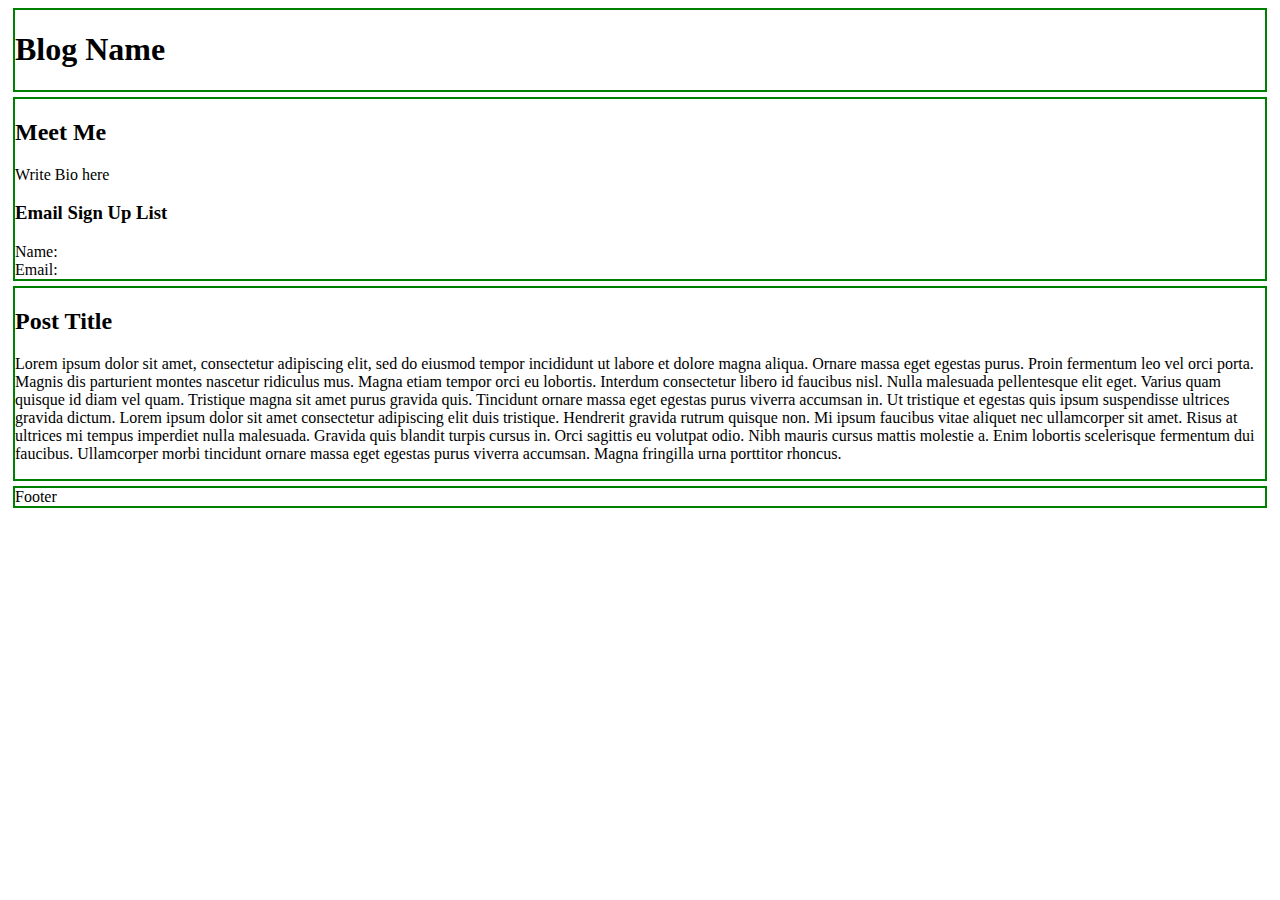
==== blog_post.html @ 64262ad8 "more base html and some css styling to see sections better" ====
<!DOCTYPE html>
<html>
    <head>
        <meta charset="utf-8" />
        <link rel="stylesheet" href="blog_post.css">
        <title>Blog Post</title>
        <meta name="description" content="Post" />
    </head>
    <body>
        <header>
            <h1>Blog Name</h1>
        </header>
        <div class="sidebar">
            <div class="bio">
                <h2>Meet Me</h2>
                <p>Write Bio here</p>
            </div>
            <div class="emailList">
                <h3>Email Sign Up List</h3>
                Name:<br>
                Email:
            </div>
        </div>
        <div class="content">
            <article class="feature">
                <h2>Post Title</h2>
                    <p>Lorem ipsum dolor sit amet, consectetur adipiscing elit, sed do eiusmod tempor incididunt ut labore et dolore magna aliqua. Ornare massa eget egestas purus. Proin fermentum leo vel orci porta. Magnis dis parturient montes nascetur ridiculus mus. Magna etiam tempor orci eu lobortis. Interdum consectetur libero id faucibus nisl. Nulla malesuada pellentesque elit eget. Varius quam quisque id diam vel quam. Tristique magna sit amet purus gravida quis. Tincidunt ornare massa eget egestas purus viverra accumsan in.

                        Ut tristique et egestas quis ipsum suspendisse ultrices gravida dictum. Lorem ipsum dolor sit amet consectetur adipiscing elit duis tristique. Hendrerit gravida rutrum quisque non. Mi ipsum faucibus vitae aliquet nec ullamcorper sit amet. Risus at ultrices mi tempus imperdiet nulla malesuada. Gravida quis blandit turpis cursus in. Orci sagittis eu volutpat odio. Nibh mauris cursus mattis molestie a. Enim lobortis scelerisque fermentum dui faucibus. Ullamcorper morbi tincidunt ornare massa eget egestas purus viverra accumsan. Magna fringilla urna porttitor rhoncus.
                    </p>
            </article>
        </div>
    </body>
    <footer> Footer
    </footer>
</html>
---- blog_post.css ----
header{
    border: 2px solid green;
    margin:5px;
}
.sidebar{
    border: 2px solid green;
    margin:5px;
}
.content{
    border: 2px solid green;
    margin:5px;
}
footer{
    border: 2px solid green;
    margin:5px;
}
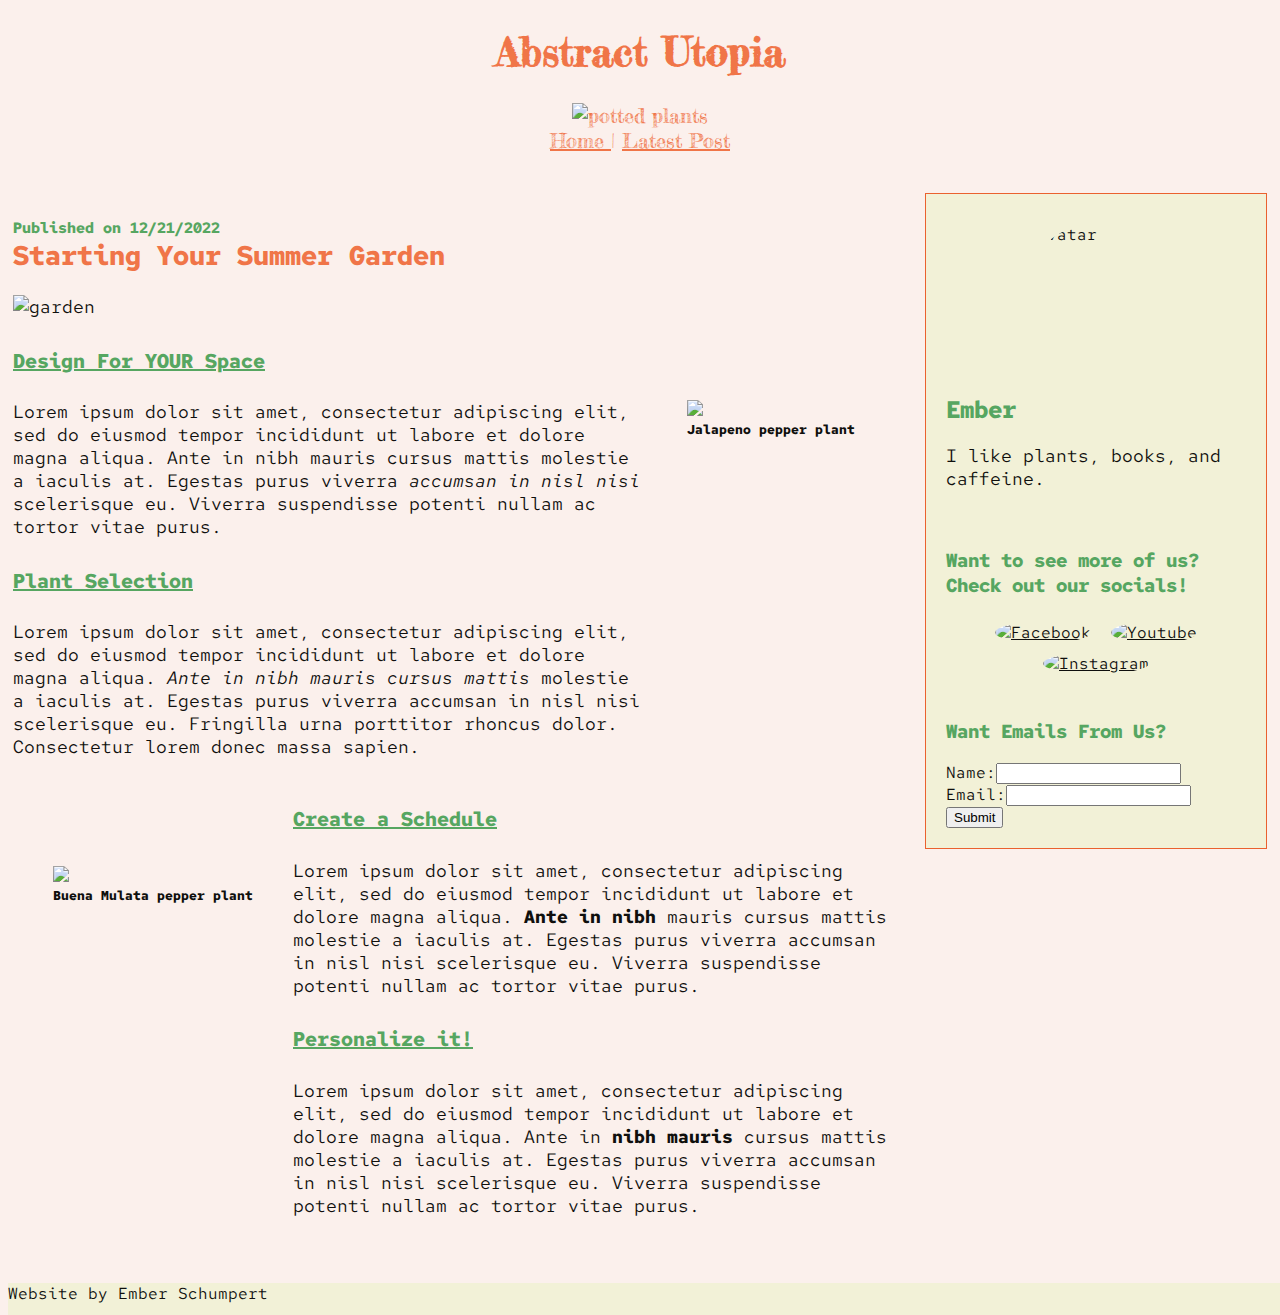
==== commit 4358b522: "css folder, extra flex,increased mobile responsiveness" ====
--- a/blog_post.html
+++ b/blog_post.html
@@ -1,36 +1,104 @@
 <!DOCTYPE html>
 <html>
-    <head>
-        <meta charset="utf-8" />
-        <link rel="stylesheet" href="blog_post.css">
-        <title>Blog Post</title>
-        <meta name="description" content="Post" />
-    </head>
-    <body>
-        <header>
-            <h1>Blog Name</h1>
-        </header>
+
+<head>
+    <meta charset="utf-8" />
+    <link rel="stylesheet" href="css/poststyle.css">
+    <meta name="viewport" content="width=device-width, initial-scale=1" />
+    <title>Blog Post</title>
+    <meta name="description" content="Post" />
+</head>
+
+<body>
+    <header>
+        <div class="inner">
+            <h1>Abstract Utopia</h1>
+            <img class="banner" src="img/banner.png" alt="potted plants">
+            <div class="nav"><a href=index.html> Home </a> |
+                <a href=blog_post.html>Latest Post</a>
+            </div>
+        </div>
+    </header>
+    <div class="container">
         <div class="sidebar">
-            <div class="bio">
-                <h2>Meet Me</h2>
-                <p>Write Bio here</p>
+            <div class="photo">
+                <img id="avatar" src="img/avatar.jpg" alt="avatar">
             </div>
+            <h2>Ember</h2>
+            <p>I like plants, books, and caffeine.</p>
+            <br>
+            <h3>Want to see more of us? Check out our socials!</h3>
+            <div class="socials">
+                <a href="http://facebook.com/"><img class="icons" src="img/fb.png" alt="Facebook"></a>
+                <a href="http://youtube.com/"><img class="icons" src="img/youtube.png" alt="Youtube"></a>
+                <a href="http://instagram.com/"><img class="icons" src="img/insta.png" alt="Instagram"></a>
+            </div>
+            <br>
             <div class="emailList">
-                <h3>Email Sign Up List</h3>
-                Name:<br>
-                Email:
+                <h3>Want Emails From Us?</h3>
+                Name:<input type:"text"><br>
+                Email:<input type:"text"><br>
+                <button type="submit">Submit</button>
             </div>
         </div>
         <div class="content">
-            <article class="feature">
-                <h2>Post Title</h2>
-                    <p>Lorem ipsum dolor sit amet, consectetur adipiscing elit, sed do eiusmod tempor incididunt ut labore et dolore magna aliqua. Ornare massa eget egestas purus. Proin fermentum leo vel orci porta. Magnis dis parturient montes nascetur ridiculus mus. Magna etiam tempor orci eu lobortis. Interdum consectetur libero id faucibus nisl. Nulla malesuada pellentesque elit eget. Varius quam quisque id diam vel quam. Tristique magna sit amet purus gravida quis. Tincidunt ornare massa eget egestas purus viverra accumsan in.
+            <div class="post">
+                <div class="top">
+                    <h5>Published on 12/21/2022</h5>
+                    <div class="mobile">
+                        <hr>
+                    </div>
+                    <h2>Starting Your Summer Garden</h2>
+                    <img id="preview" src="img/garden.jpg" alt="garden">
+                </div>
+                <br>
+                <div class="text1">
+                    <p>
+                    <h4><u>Design For YOUR Space</u></h4>
+                    Lorem ipsum dolor sit amet, consectetur adipiscing elit, sed do eiusmod tempor incididunt ut
+                    labore et dolore magna aliqua. Ante in nibh mauris cursus mattis molestie a iaculis at. Egestas
+                    purus viverra <em>accumsan in nisl nisi </em>scelerisque eu. Viverra suspendisse potenti nullam ac
+                    tortor
+                    vitae purus.
+                    <br>
+                    <h4><u>Plant Selection</u></h4>
+                    Lorem ipsum dolor sit amet, consectetur adipiscing elit, sed do eiusmod tempor incididunt ut
+                    labore et dolore magna aliqua. <em>Ante in nibh mauris cursus mattis </em>molestie a iaculis at.
+                    Egestas
+                    purus viverra accumsan in nisl nisi scelerisque eu. Fringilla urna porttitor rhoncus dolor.
+                    Consectetur lorem donec massa sapien.
+                    </p>
+                </div>
+                <figure class="plant1">
+                    <img src="img/jalapeno.jpg" class="postplants">
+                    <figcaption>Jalapeno pepper plant</figcaption>
+                </figure>
+                <div class="text2">
+                    <p>
+                    <h4><u>Create a Schedule</u></h4>
+                    Lorem ipsum dolor sit amet, consectetur adipiscing elit, sed do eiusmod tempor incididunt ut
+                    labore et dolore magna aliqua. <b>Ante in nibh </b>mauris cursus mattis molestie a iaculis at.
+                    Egestas
+                    purus viverra accumsan in nisl nisi scelerisque eu. Viverra suspendisse potenti nullam ac tortor
+                    vitae purus.
+                    <br>
+                    <h4><u>Personalize it!</u></h4>
+                    Lorem ipsum dolor sit amet, consectetur adipiscing elit, sed do eiusmod tempor incididunt ut
+                    labore et dolore magna aliqua. Ante in <b>nibh mauris </b>cursus mattis molestie a iaculis at.
+                    Egestas
+                    purus viverra accumsan in nisl nisi scelerisque eu. Viverra suspendisse potenti nullam ac tortor
+                    vitae purus.
+                    </p>
+                </div>
+                <figure class="plant2">
+                    <img src="img/buenamulata.jpg" class="postplants">
+                    <figcaption>Buena Mulata pepper plant</figcaption>
+                </figure>
+            </div>
+        </div>
+    </div>
+</body>
+<footer> Website by Ember Schumpert
+</footer>
 
-                        Ut tristique et egestas quis ipsum suspendisse ultrices gravida dictum. Lorem ipsum dolor sit amet consectetur adipiscing elit duis tristique. Hendrerit gravida rutrum quisque non. Mi ipsum faucibus vitae aliquet nec ullamcorper sit amet. Risus at ultrices mi tempus imperdiet nulla malesuada. Gravida quis blandit turpis cursus in. Orci sagittis eu volutpat odio. Nibh mauris cursus mattis molestie a. Enim lobortis scelerisque fermentum dui faucibus. Ullamcorper morbi tincidunt ornare massa eget egestas purus viverra accumsan. Magna fringilla urna porttitor rhoncus.
-                    </p>
-            </article>
-        </div>
-    </body>
-    <footer> Footer
-    </footer>
 </html>--- a/css/poststyle.css
+++ b/css/poststyle.css
@@ -0,0 +1,45 @@
+@import url('main.css');
+
+.post {
+    display: grid;
+    grid-template-areas: "head head head"
+        "text1 text1 img1"
+        "img2 text2 text2";
+}
+
+#preview {
+    width: 100%;
+}
+
+.top {
+    grid-area: head;
+}
+
+.text1 {
+    grid-area: text1;
+}
+
+.text2 {
+    grid-area: text2;
+}
+
+.plant1 {
+    grid-area: img1;
+    width: fit-content;
+    padding-top: 25%;
+}
+
+.plant2 {
+    grid-area: img2;
+    padding-top: 25%;
+}
+
+.postplants {
+    width: 200;
+    height: 250px;
+}
+
+figcaption {
+    font-size: small;
+    font-weight: bold;
+}